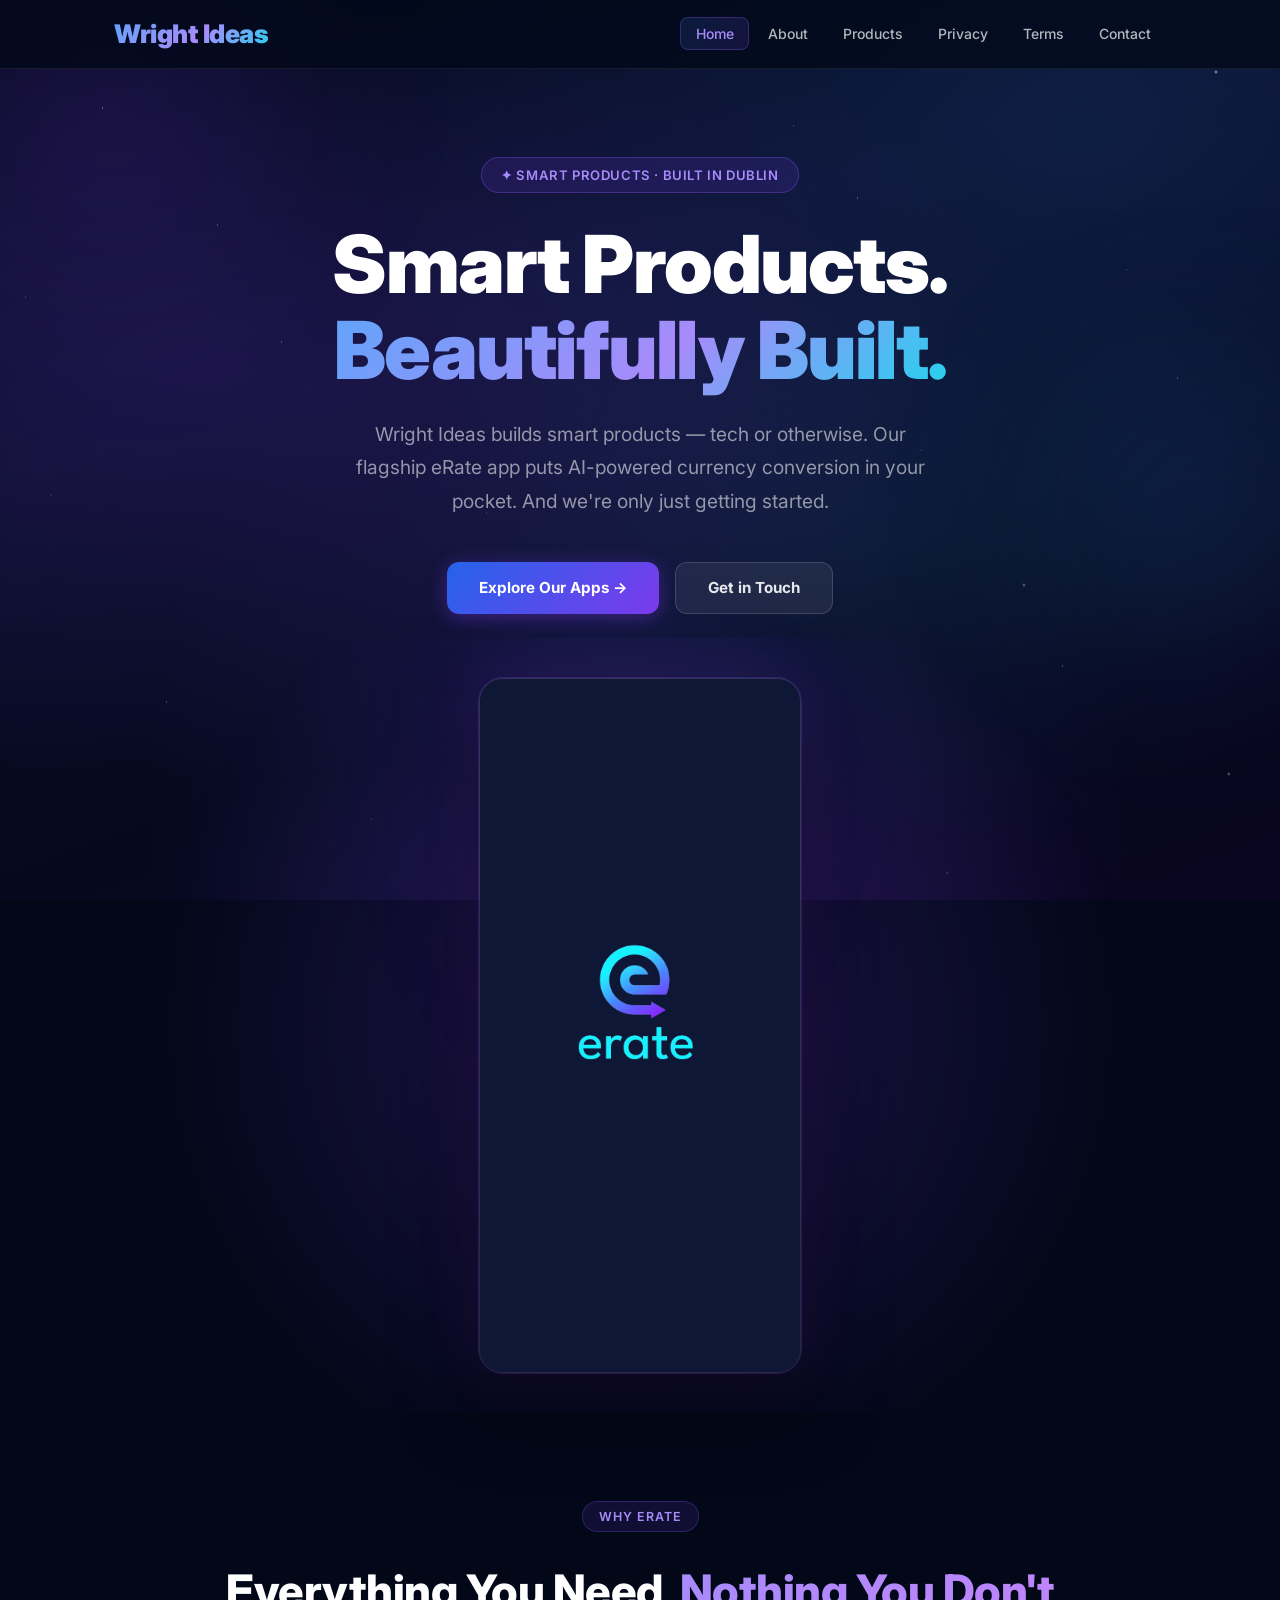
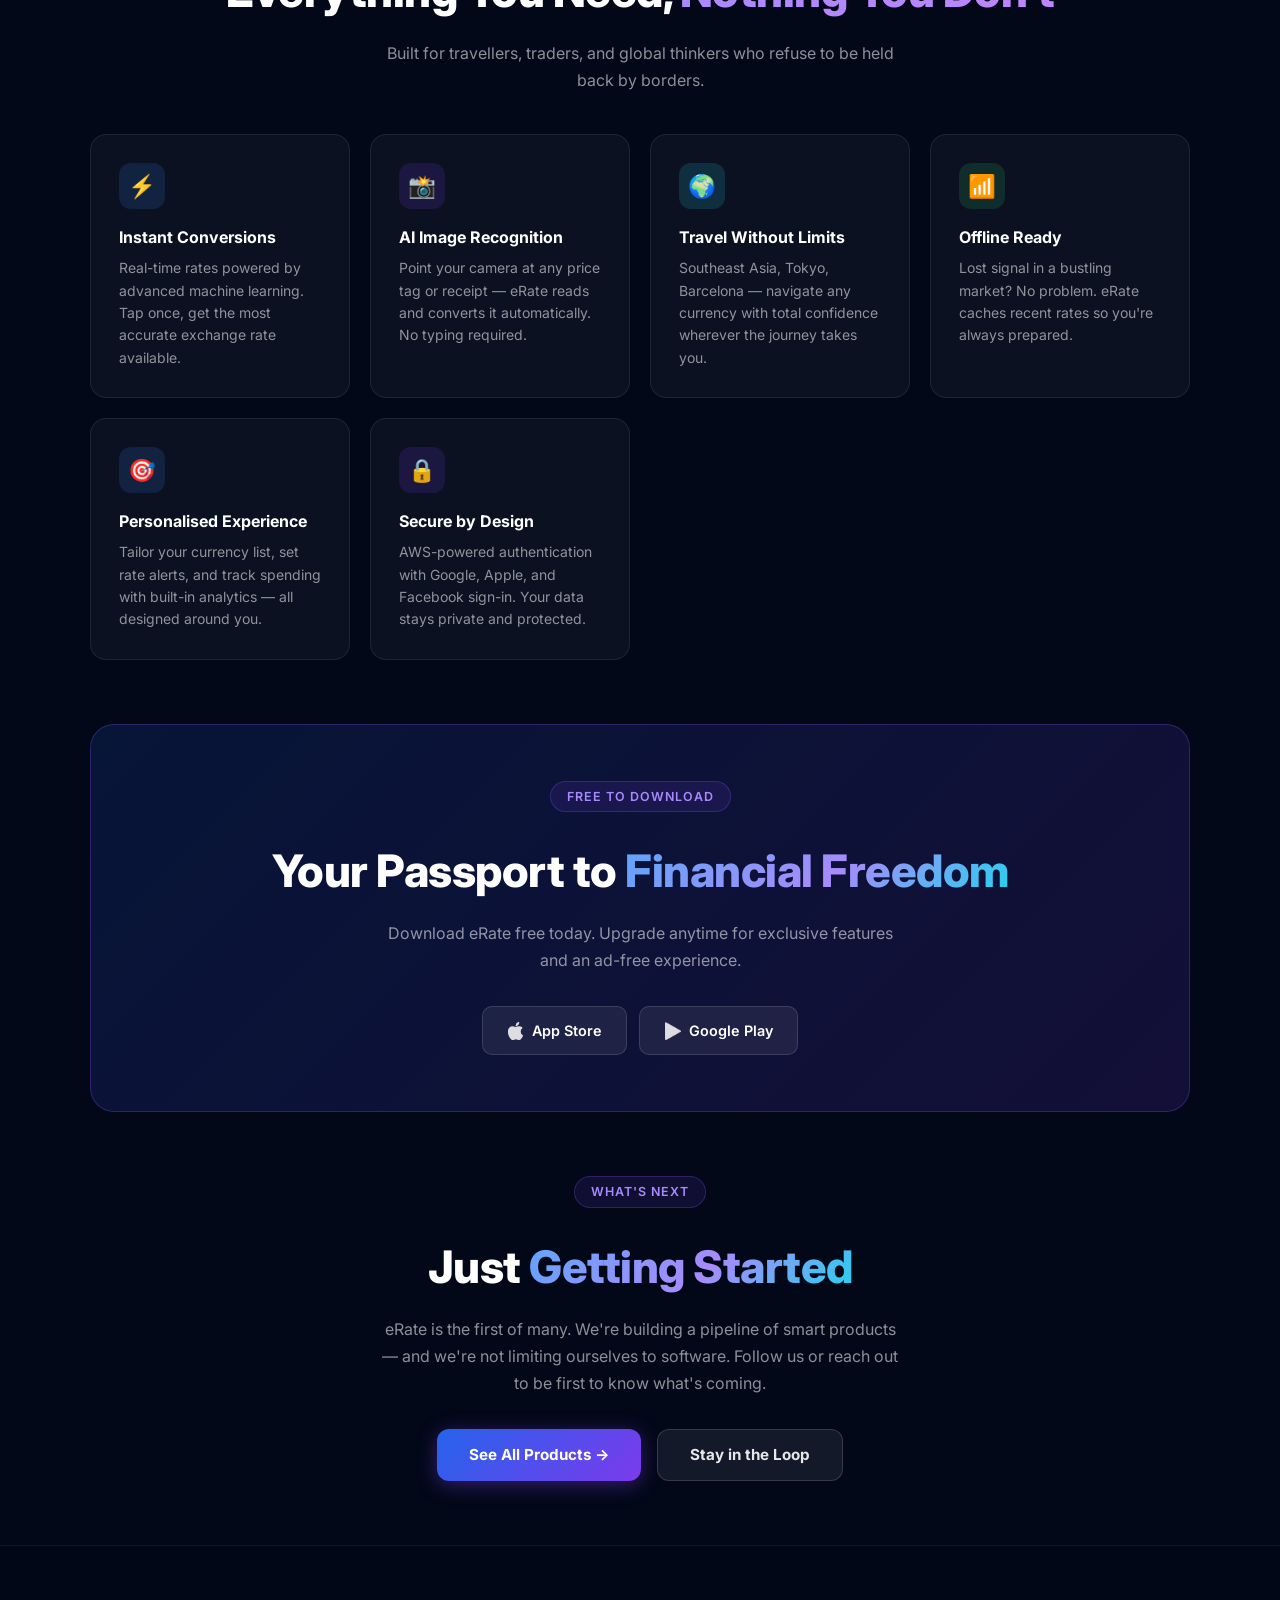
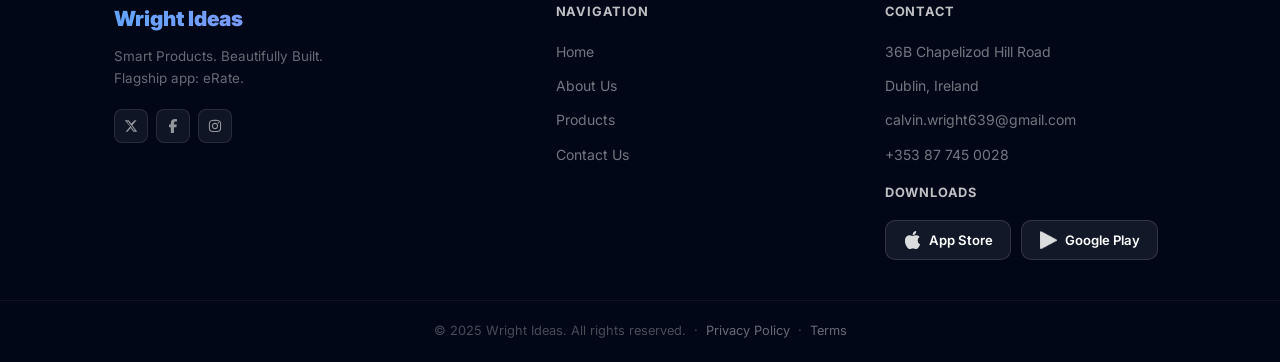
==== index.html @ f26e7428 "Add site files and improve .gitignore Commit static export, pages, images, and assets. Also fix .git" ====
<!DOCTYPE html>
<html lang="en">
<head>
  <meta charset="utf-8"/>
  <meta name="viewport" content="width=device-width, initial-scale=1"/>
  <title>Wright Ideas — Innovative Apps for a Connected World</title>
  <meta name="description" content="Wright Ideas builds innovative mobile apps. Home of eRate, the AI-powered currency converter."/>
  <link rel="icon" href="favicon.ico" type="image/x-icon" sizes="16x16"/>
  <link rel="stylesheet" href="custom.css"/>
</head>
<body>
  <div class="orb orb-1"></div>
  <div class="orb orb-2"></div>
  <div class="orb orb-3"></div>

  <div class="page-wrapper">

    <!-- HEADER -->
    <header class="site-header">
      <div class="header-inner">
        <a class="brand" href="/">Wright Ideas</a>
        <ul class="nav-links">
          <li><a href="/" class="active">Home</a></li>
          <li><a href="/about">About</a></li>
          <li><a href="/products">Products</a></li>
          <li><a href="/privacy">Privacy</a></li>
          <li><a href="/terms">Terms</a></li>
          <li><a href="/contact">Contact</a></li>
        </ul>
        <button class="hamburger" id="menuBtn" aria-label="Toggle menu">
          <svg width="20" height="20" fill="none" stroke="currentColor" stroke-width="2" viewBox="0 0 24 24">
            <path stroke-linecap="round" stroke-linejoin="round" d="M4 6h16M4 12h16M4 18h16"/>
          </svg>
        </button>
      </div>
      <nav class="mobile-nav" id="mobileNav">
        <a href="/" class="active">Home</a>
        <a href="/about">About</a>
        <a href="/products">Products</a>
        <a href="/privacy">Privacy</a>
        <a href="/terms">Terms</a>
        <a href="/contact">Contact</a>
      </nav>
    </header>

    <main>

      <!-- HERO -->
      <section class="hero">
        <div class="hero-badge">✦ Smart Products · Built in Dublin</div>
        <h1 class="hero-title">
          Smart Products.<br/>
          <span class="grad-text">Beautifully Built.</span>
        </h1>
        <p class="hero-sub">
          Wright Ideas builds smart products — tech or otherwise. Our flagship eRate app puts AI-powered currency conversion in your pocket. And we're only just getting started.
        </p>
        <div class="hero-buttons">
          <a href="/products" class="btn-primary">Explore Our Apps →</a>
          <a href="/contact" class="btn-secondary">Get in Touch</a>
        </div>

        <!-- App mockup -->
        <div class="hero-visual">
          <div class="hero-glow"></div>
          <div class="hero-visual-inner glow-pulse">
            <img src="images/erate_app.png" alt="eRate App Screenshot" style="max-width:320px;width:100%;"/>
          </div>
        </div>
      </section>

      <!-- FEATURES -->
      <section class="section">
        <div class="section-inner">
          <div style="text-align:center;margin-bottom:1rem;">
            <span class="section-tag">Why eRate</span>
            <h2 class="section-title" style="margin:0.5rem auto 0.75rem;">Everything You Need, <span class="grad-text-purple">Nothing You Don't</span></h2>
            <p class="section-desc" style="margin:0 auto;">Built for travellers, traders, and global thinkers who refuse to be held back by borders.</p>
          </div>

          <div class="features-grid">
            <div class="feature-card fade-up">
              <div class="feature-icon fi-blue">⚡</div>
              <div class="feature-title">Instant Conversions</div>
              <div class="feature-desc">Real-time rates powered by advanced machine learning. Tap once, get the most accurate exchange rate available.</div>
            </div>
            <div class="feature-card fade-up">
              <div class="feature-icon fi-purple">📸</div>
              <div class="feature-title">AI Image Recognition</div>
              <div class="feature-desc">Point your camera at any price tag or receipt — eRate reads and converts it automatically. No typing required.</div>
            </div>
            <div class="feature-card fade-up">
              <div class="feature-icon fi-cyan">🌍</div>
              <div class="feature-title">Travel Without Limits</div>
              <div class="feature-desc">Southeast Asia, Tokyo, Barcelona — navigate any currency with total confidence wherever the journey takes you.</div>
            </div>
            <div class="feature-card fade-up">
              <div class="feature-icon fi-green">📶</div>
              <div class="feature-title">Offline Ready</div>
              <div class="feature-desc">Lost signal in a bustling market? No problem. eRate caches recent rates so you're always prepared.</div>
            </div>
            <div class="feature-card fade-up">
              <div class="feature-icon fi-blue">🎯</div>
              <div class="feature-title">Personalised Experience</div>
              <div class="feature-desc">Tailor your currency list, set rate alerts, and track spending with built-in analytics — all designed around you.</div>
            </div>
            <div class="feature-card fade-up">
              <div class="feature-icon fi-purple">🔒</div>
              <div class="feature-title">Secure by Design</div>
              <div class="feature-desc">AWS-powered authentication with Google, Apple, and Facebook sign-in. Your data stays private and protected.</div>
            </div>
          </div>
        </div>
      </section>

      <!-- CTA BANNER -->
      <section class="section" style="padding-top:0;">
        <div class="section-inner">
          <div style="
            background: linear-gradient(135deg, rgba(37,99,235,0.15), rgba(124,58,237,0.15));
            border: 1px solid rgba(139,92,246,0.25);
            border-radius: 24px;
            padding: 3.5rem 2rem;
            text-align: center;
          ">
            <span class="section-tag">Free to Download</span>
            <h2 class="section-title" style="margin:0.5rem auto 0.75rem;">Your Passport to <span class="grad-text">Financial Freedom</span></h2>
            <p class="section-desc" style="margin:0 auto 2rem;">Download eRate free today. Upgrade anytime for exclusive features and an ad-free experience.</p>
            <div style="display:flex;gap:0.75rem;justify-content:center;flex-wrap:wrap;">
              <a href="#" class="store-btn" style="font-size:0.9rem;padding:0.75rem 1.5rem;">
                <img src="images/apple_white.png" alt="App Store"/>
                App Store
              </a>
              <a href="#" class="store-btn" style="font-size:0.9rem;padding:0.75rem 1.5rem;">
                <img src="images/google_play_logo.png" alt="Google Play"/>
                Google Play
              </a>
            </div>
          </div>
        </div>
      </section>

      <!-- WHAT'S NEXT -->
      <section class="section" style="padding-top:0;">
        <div class="section-inner">
          <div style="text-align:center;margin-bottom:2rem;">
            <span class="section-tag">What's Next</span>
            <h2 class="section-title" style="margin:0.5rem auto 0.75rem;">Just <span class="grad-text">Getting Started</span></h2>
            <p class="section-desc" style="margin:0 auto;">eRate is the first of many. We're building a pipeline of smart products — and we're not limiting ourselves to software. Follow us or reach out to be first to know what's coming.</p>
          </div>
          <div style="display:flex;gap:1rem;justify-content:center;flex-wrap:wrap;">
            <a href="/products" class="btn-primary">See All Products →</a>
            <a href="/contact" class="btn-secondary">Stay in the Loop</a>
          </div>
        </div>
      </section>

    </main>

    <!-- FOOTER -->
    <footer class="site-footer">
      <div class="footer-inner">
        <div>
          <span class="footer-brand-text">Wright Ideas</span>
          <p class="footer-tagline">Smart Products. Beautifully Built.<br/>Flagship app: eRate.</p>
          <div class="footer-socials">
            <a href="#" class="social-btn" aria-label="Twitter/X">
              <svg width="14" height="14" viewBox="0 0 24 24" fill="currentColor"><path d="M18.244 2.25h3.308l-7.227 8.26 8.502 11.24H16.17l-4.714-6.231-5.401 6.231H2.744l7.737-8.835L1.254 2.25H8.08l4.259 5.63 5.905-5.63zm-1.161 17.52h1.833L7.084 4.126H5.117z"/></svg>
            </a>
            <a href="#" class="social-btn" aria-label="Facebook">
              <svg width="14" height="14" viewBox="0 0 320 512" fill="currentColor"><path d="M80 299.3V512H196V299.3h86.5l18-97.8H196V166.9c0-51.7 20.3-71.5 72.7-71.5c16.3 0 29.4.4 37 1.2V7.9C291.4 4 256.4 0 236.2 0C129.3 0 80 50.5 80 159.4v42.1H14v97.8H80z"/></svg>
            </a>
            <a href="#" class="social-btn" aria-label="Instagram">
              <svg width="14" height="14" viewBox="0 0 448 512" fill="currentColor"><path d="M224.1 141c-63.6 0-114.9 51.3-114.9 114.9s51.3 114.9 114.9 114.9S339 319.5 339 255.9 287.7 141 224.1 141zm0 189.6c-41.1 0-74.7-33.5-74.7-74.7s33.5-74.7 74.7-74.7 74.7 33.5 74.7 74.7-33.6 74.7-74.7 74.7zm146.4-194.3c0 14.9-12 26.8-26.8 26.8-14.9 0-26.8-12-26.8-26.8s12-26.8 26.8-26.8 26.8 12 26.8 26.8zm76.1 27.2c-1.7-35.9-9.9-67.7-36.2-93.9-26.2-26.2-58-34.4-93.9-36.2-37-2.1-147.9-2.1-184.9 0-35.8 1.7-67.6 9.9-93.9 36.1s-34.4 58-36.2 93.9c-2.1 37-2.1 147.9 0 184.9 1.7 35.9 9.9 67.7 36.2 93.9s58 34.4 93.9 36.2c37 2.1 147.9 2.1 184.9 0 35.9-1.7 67.7-9.9 93.9-36.2 26.2-26.2 34.4-58 36.2-93.9 2.1-37 2.1-147.8 0-184.8zM398.8 388c-7.8 19.6-22.9 34.7-42.6 42.6-29.5 11.7-99.5 9-132.1 9s-102.7 2.6-132.1-9c-19.6-7.8-34.7-22.9-42.6-42.6-11.7-29.5-9-99.5-9-132.1s-2.6-102.7 9-132.1c7.8-19.6 22.9-34.7 42.6-42.6 29.5-11.7 99.5-9 132.1-9s102.7-2.6 132.1 9c19.6 7.8 34.7 22.9 42.6 42.6 11.7 29.5 9 99.5 9 132.1s2.7 102.7-9 132.1z"/></svg>
            </a>
          </div>
        </div>
        <div>
          <p class="footer-heading">Navigation</p>
          <ul class="footer-links">
            <li><a href="/">Home</a></li>
            <li><a href="/about">About Us</a></li>
            <li><a href="/products">Products</a></li>
            <li><a href="/contact">Contact Us</a></li>
          </ul>
        </div>
        <div>
          <p class="footer-heading">Contact</p>
          <ul class="footer-links">
            <li><span>36B Chapelizod Hill Road</span></li>
            <li><span>Dublin, Ireland</span></li>
            <li><a href="mailto:calvin.wright639@gmail.com">calvin.wright639@gmail.com</a></li>
            <li><a href="tel:+353877450028">+353 87 745 0028</a></li>
          </ul>
          <div style="margin-top:1rem;">
            <p class="footer-heading">Downloads</p>
            <div class="store-btns">
              <a href="#" class="store-btn"><img src="images/apple_white.png" alt="App Store"/> App Store</a>
              <a href="#" class="store-btn"><img src="images/google_play_logo.png" alt="Google Play"/> Google Play</a>
            </div>
          </div>
        </div>
      </div>
      <div class="footer-bottom">
        © 2025 Wright Ideas. All rights reserved. &nbsp;·&nbsp;
        <a href="/privacy" style="color:rgba(255,255,255,.4);text-decoration:none;">Privacy Policy</a> &nbsp;·&nbsp;
        <a href="/terms" style="color:rgba(255,255,255,.4);text-decoration:none;">Terms</a>
      </div>
    </footer>

  </div><!-- end page-wrapper -->

  <script>
    // Mobile nav toggle
    document.getElementById('menuBtn').addEventListener('click', function() {
      document.getElementById('mobileNav').classList.toggle('open');
    });
    // Fade-up on scroll
    const observer = new IntersectionObserver(entries => {
      entries.forEach(e => { if (e.isIntersecting) { e.target.classList.add('visible'); } });
    }, { threshold: 0.12 });
    document.querySelectorAll('.fade-up').forEach(el => observer.observe(el));
  </script>
</body>
</html>
---- custom.css ----
/* ============================================================
   WRIGHT IDEAS — Space Theme
   Space blue / deep purple palette, glassmorphism, animations
   ============================================================ */

@import url('https://fonts.googleapis.com/css2?family=Inter:wght@400;500;600;700;800;900&display=swap');

/* ---- Variables ---- */
:root {
  --space-950: #020818;
  --space-900: #050b1f;
  --space-800: #0a1628;
  --blue:       #3b82f6;
  --blue-light: #60a5fa;
  --purple:     #7c3aed;
  --purple-mid: #8b5cf6;
  --purple-light:#a78bfa;
  --cyan:       #22d3ee;
  --glass-bg:   rgba(255,255,255,0.05);
  --glass-border:rgba(255,255,255,0.10);
  --text-primary:#f1f5f9;
  --text-muted:  rgba(255,255,255,0.55);
}

/* ---- Reset ---- */
*, *::before, *::after { box-sizing: border-box; margin: 0; padding: 0; }
html { scroll-behavior: smooth; }

body {
  font-family: 'Inter', -apple-system, BlinkMacSystemFont, 'Segoe UI', sans-serif;
  background-color: var(--space-950);
  color: var(--text-primary);
  min-height: 100vh;
  overflow-x: hidden;
  line-height: 1.6;
}

/* ---- Animated Nebula Background ---- */
body::before {
  content: '';
  position: fixed;
  inset: 0;
  z-index: -2;
  background:
    radial-gradient(ellipse at 15% 40%, rgba(124,58,237,0.18) 0%, transparent 55%),
    radial-gradient(ellipse at 85% 15%, rgba(59,130,246,0.14) 0%, transparent 50%),
    radial-gradient(ellipse at 50% 90%, rgba(99,102,241,0.12) 0%, transparent 55%),
    radial-gradient(ellipse at 70% 60%, rgba(34,211,238,0.06) 0%, transparent 40%),
    linear-gradient(160deg, #020818 0%, #080e28 35%, #05091e 65%, #0a0520 100%);
  animation: nebula 18s ease-in-out infinite alternate;
}

/* ---- Star field ---- */
body::after {
  content: '';
  position: fixed;
  inset: 0;
  z-index: -1;
  background-image:
    radial-gradient(1px 1px at  8% 12%, rgba(255,255,255,.70) 0%, transparent 100%),
    radial-gradient(1px 1px at 22% 38%, rgba(255,255,255,.45) 0%, transparent 100%),
    radial-gradient(2px 2px at 36%  5%, rgba(200,210,255,.65) 0%, transparent 100%),
    radial-gradient(1px 1px at 51% 48%, rgba(255,255,255,.35) 0%, transparent 100%),
    radial-gradient(1px 1px at 67% 22%, rgba(255,255,255,.55) 0%, transparent 100%),
    radial-gradient(2px 2px at 80% 65%, rgba(180,200,255,.50) 0%, transparent 100%),
    radial-gradient(1px 1px at 13% 78%, rgba(255,255,255,.40) 0%, transparent 100%),
    radial-gradient(1px 1px at 29% 91%, rgba(255,255,255,.30) 0%, transparent 100%),
    radial-gradient(1px 1px at 58% 83%, rgba(255,255,255,.50) 0%, transparent 100%),
    radial-gradient(1px 1px at 92% 42%, rgba(255,255,255,.45) 0%, transparent 100%),
    radial-gradient(1px 1px at  4% 55%, rgba(255,255,255,.35) 0%, transparent 100%),
    radial-gradient(1px 1px at 74% 97%, rgba(255,255,255,.45) 0%, transparent 100%),
    radial-gradient(1px 1px at 44% 67%, rgba(255,255,255,.30) 0%, transparent 100%),
    radial-gradient(2px 2px at 95%  8%, rgba(255,255,255,.65) 0%, transparent 100%),
    radial-gradient(1px 1px at 17% 25%, rgba(200,210,255,.55) 0%, transparent 100%),
    radial-gradient(1px 1px at 62% 14%, rgba(180,200,255,.45) 0%, transparent 100%),
    radial-gradient(1px 1px at 38% 57%, rgba(220,210,255,.35) 0%, transparent 100%),
    radial-gradient(1px 1px at 83% 74%, rgba(200,220,255,.55) 0%, transparent 100%),
    radial-gradient(2px 2px at 96% 86%, rgba(255,255,255,.40) 0%, transparent 100%),
    radial-gradient(1px 1px at 55% 31%, rgba(255,255,255,.38) 0%, transparent 100%),
    radial-gradient(1px 1px at  2% 33%, rgba(255,255,255,.30) 0%, transparent 100%),
    radial-gradient(1px 1px at 47% 20%, rgba(200,220,255,.42) 0%, transparent 100%),
    radial-gradient(1px 1px at 72% 50%, rgba(255,255,255,.28) 0%, transparent 100%),
    radial-gradient(1px 1px at 88% 30%, rgba(180,200,255,.36) 0%, transparent 100%);
  animation: twinkle 5s ease-in-out infinite alternate;
}

@keyframes nebula {
  0%   { opacity: 1;    filter: hue-rotate(0deg); }
  50%  { opacity: 0.88; filter: hue-rotate(8deg);  }
  100% { opacity: 1;    filter: hue-rotate(-6deg); }
}
@keyframes twinkle {
  0%   { opacity: 0.55; }
  50%  { opacity: 1;    }
  100% { opacity: 0.65; }
}

/* ---- Floating Orbs ---- */
.orb {
  position: fixed;
  border-radius: 50%;
  filter: blur(90px);
  pointer-events: none;
  z-index: -1;
  will-change: transform;
}
.orb-1 {
  width: 450px; height: 450px;
  background: radial-gradient(circle, rgba(124,58,237,.22) 0%, transparent 70%);
  top: -120px; left: -120px;
  animation: float1 24s ease-in-out infinite;
}
.orb-2 {
  width: 380px; height: 380px;
  background: radial-gradient(circle, rgba(59,130,246,.18) 0%, transparent 70%);
  top: 35%; right: -100px;
  animation: float2 20s ease-in-out infinite;
}
.orb-3 {
  width: 320px; height: 320px;
  background: radial-gradient(circle, rgba(99,102,241,.14) 0%, transparent 70%);
  bottom: -80px; left: 35%;
  animation: float3 28s ease-in-out infinite;
}
@keyframes float1 {
  0%,100% { transform: translate(0,0) scale(1); }
  33%      { transform: translate(40px,-30px) scale(1.06); }
  66%      { transform: translate(-20px, 40px) scale(0.94); }
}
@keyframes float2 {
  0%,100% { transform: translate(0,0); }
  50%      { transform: translate(-30px, 25px); }
}
@keyframes float3 {
  0%,100% { transform: translate(0,0) scale(1); }
  40%      { transform: translate(25px,-20px) scale(1.04); }
  80%      { transform: translate(-15px, 35px) scale(0.97); }
}

/* ---- Page Wrapper ---- */
.page-wrapper { min-height: 100vh; display: flex; flex-direction: column; }
.page-wrapper main { flex: 1; }

/* ---- Header / Nav ---- */
.site-header {
  position: sticky; top: 0; z-index: 200;
  background: rgba(2,8,24,0.75);
  backdrop-filter: blur(24px);
  -webkit-backdrop-filter: blur(24px);
  border-bottom: 1px solid rgba(255,255,255,0.07);
  padding: 0.85rem 0;
}
.header-inner {
  max-width: 1100px;
  margin: 0 auto;
  padding: 0 1.5rem;
  display: flex;
  align-items: center;
  justify-content: space-between;
  gap: 1rem;
}
.brand {
  font-size: 1.6rem; font-weight: 900; letter-spacing: -0.5px;
  background: linear-gradient(135deg, #60a5fa 0%, #a78bfa 55%, #22d3ee 100%);
  -webkit-background-clip: text; -webkit-text-fill-color: transparent; background-clip: text;
  text-decoration: none;
  flex-shrink: 0;
}
.brand:hover { opacity: 0.85; }

.nav-links {
  display: flex; align-items: center; gap: 0.25rem;
  list-style: none;
  flex-wrap: wrap;
}
.nav-links a {
  color: rgba(255,255,255,0.70);
  padding: 0.45rem 0.9rem;
  border-radius: 8px;
  text-decoration: none;
  font-size: 0.875rem; font-weight: 500;
  transition: all 0.2s;
  border: 1px solid transparent;
  white-space: nowrap;
}
.nav-links a:hover {
  color: #fff;
  background: rgba(255,255,255,0.08);
  border-color: rgba(255,255,255,0.10);
}
.nav-links a.active {
  color: #a78bfa;
  background: linear-gradient(135deg, rgba(59,130,246,.15), rgba(124,58,237,.15));
  border-color: rgba(139,92,246,.30);
}

/* Hamburger */
.hamburger {
  display: none;
  background: none; border: 1px solid rgba(255,255,255,0.15);
  border-radius: 8px; padding: 0.45rem;
  color: rgba(255,255,255,.7); cursor: pointer;
  transition: all 0.2s;
}
.hamburger:hover { background: rgba(255,255,255,0.08); color: #fff; }
.hamburger svg { display: block; }

.mobile-nav {
  display: none;
  flex-direction: column; gap: 0.25rem;
  padding: 0.75rem 1.5rem 1rem;
  border-top: 1px solid rgba(255,255,255,0.06);
  background: rgba(2,8,24,0.9);
}
.mobile-nav.open { display: flex; }
.mobile-nav a {
  color: rgba(255,255,255,0.70); padding: 0.6rem 0.9rem;
  border-radius: 8px; text-decoration: none;
  font-size: 0.9rem; font-weight: 500;
  transition: all 0.2s;
}
.mobile-nav a:hover { color: #fff; background: rgba(255,255,255,0.08); }
.mobile-nav a.active { color: #a78bfa; }

/* ---- Hero ---- */
.hero {
  text-align: center;
  padding: 5.5rem 1.5rem 4rem;
  position: relative;
}
.hero-badge {
  display: inline-flex; align-items: center; gap: 0.5rem;
  padding: 0.4rem 1.2rem;
  background: rgba(124,58,237,.14);
  border: 1px solid rgba(139,92,246,.30);
  border-radius: 100px;
  color: #a78bfa; font-size: 0.82rem; font-weight: 600;
  letter-spacing: 0.6px; margin-bottom: 1.75rem;
  text-transform: uppercase;
}
.hero-title {
  font-size: clamp(2.8rem, 7vw, 5rem);
  font-weight: 900; line-height: 1.08;
  color: #fff; margin-bottom: 1.5rem;
  letter-spacing: -1.5px;
}
.hero-sub {
  font-size: clamp(1rem, 2vw, 1.2rem);
  color: var(--text-muted); max-width: 580px;
  margin: 0 auto 2.75rem; line-height: 1.75;
}
.hero-buttons { display: flex; gap: 1rem; justify-content: center; flex-wrap: wrap; }

/* App mockup glow ring */
.hero-visual {
  margin-top: 4rem;
  position: relative;
  display: flex; justify-content: center;
}
.hero-visual-inner {
  position: relative;
  border-radius: 24px;
  overflow: hidden;
  border: 1px solid rgba(255,255,255,0.12);
  box-shadow:
    0 0 0 1px rgba(139,92,246,.2),
    0 30px 80px rgba(0,0,0,.6),
    0 0 60px rgba(124,58,237,.2);
  max-width: 360px;
}
.hero-visual-inner img { display: block; width: 100%; height: auto; }
.hero-glow {
  position: absolute; inset: -40px;
  background: radial-gradient(circle, rgba(124,58,237,.25) 0%, transparent 65%);
  pointer-events: none;
  animation: glow-pulse 3s ease-in-out infinite;
}

/* ---- Buttons ---- */
.btn-primary {
  display: inline-flex; align-items: center; gap: 0.5rem;
  padding: 0.8rem 2rem;
  background: linear-gradient(135deg, #2563eb, #7c3aed);
  color: #fff; font-weight: 700; font-size: 0.95rem;
  border-radius: 12px; text-decoration: none; border: none; cursor: pointer;
  position: relative; overflow: hidden;
  box-shadow: 0 4px 20px rgba(124,58,237,.40);
  transition: all 0.3s ease;
}
.btn-primary::before {
  content: ''; position: absolute; inset: 0;
  background: linear-gradient(135deg, rgba(255,255,255,.15), transparent);
  opacity: 0; transition: opacity 0.3s;
}
.btn-primary:hover {
  transform: translateY(-2px);
  box-shadow: 0 8px 30px rgba(124,58,237,.55), 0 0 50px rgba(59,130,246,.15);
}
.btn-primary:hover::before { opacity: 1; }

.btn-secondary {
  display: inline-flex; align-items: center; gap: 0.5rem;
  padding: 0.8rem 2rem;
  background: rgba(255,255,255,.07);
  color: rgba(255,255,255,.9); font-weight: 700; font-size: 0.95rem;
  border-radius: 12px; text-decoration: none;
  border: 1px solid rgba(255,255,255,.15); cursor: pointer;
  transition: all 0.3s ease;
}
.btn-secondary:hover {
  background: rgba(255,255,255,.12);
  border-color: rgba(255,255,255,.25);
  transform: translateY(-2px);
}

/* ---- Glass Card ---- */
.glass-card {
  background: rgba(255,255,255,.04);
  backdrop-filter: blur(16px);
  -webkit-backdrop-filter: blur(16px);
  border: 1px solid rgba(255,255,255,.09);
  border-radius: 20px;
  padding: 2rem;
  transition: all 0.3s ease;
}
.glass-card:hover {
  background: rgba(255,255,255,.07);
  border-color: rgba(139,92,246,.30);
  transform: translateY(-3px);
  box-shadow: 0 20px 50px rgba(0,0,0,.35), 0 0 25px rgba(124,58,237,.10);
}

/* ---- Section ---- */
.section { padding: 4rem 1.5rem; }
.section-inner { max-width: 1100px; margin: 0 auto; }

.section-tag {
  display: inline-block;
  padding: 0.3rem 1rem;
  background: rgba(124,58,237,.12);
  border: 1px solid rgba(139,92,246,.25);
  border-radius: 100px;
  color: #a78bfa; font-size: 0.78rem; font-weight: 600;
  text-transform: uppercase; letter-spacing: 1px; margin-bottom: 1rem;
}
.section-title {
  font-size: clamp(1.9rem, 4vw, 2.8rem);
  font-weight: 800; color: #fff; margin-bottom: 0.75rem;
  letter-spacing: -0.5px;
}
.section-desc {
  color: var(--text-muted); font-size: 1rem;
  max-width: 520px; line-height: 1.7;
}

/* ---- Gradient Text ---- */
.grad-text {
  background: linear-gradient(135deg, #60a5fa 0%, #a78bfa 55%, #22d3ee 100%);
  -webkit-background-clip: text; -webkit-text-fill-color: transparent; background-clip: text;
}
.grad-text-purple {
  background: linear-gradient(135deg, #a78bfa, #c084fc);
  -webkit-background-clip: text; -webkit-text-fill-color: transparent; background-clip: text;
}

/* ---- Feature Cards ---- */
.features-grid {
  display: grid;
  grid-template-columns: repeat(auto-fit, minmax(260px, 1fr));
  gap: 1.25rem;
  margin-top: 2.5rem;
}
.feature-card {
  background: rgba(255,255,255,.04);
  border: 1px solid rgba(255,255,255,.08);
  border-radius: 16px; padding: 1.75rem;
  transition: all 0.3s ease;
}
.feature-card:hover {
  background: rgba(255,255,255,.07);
  border-color: rgba(139,92,246,.25);
  transform: translateY(-3px);
  box-shadow: 0 12px 35px rgba(0,0,0,.30);
}
.feature-icon {
  width: 46px; height: 46px; border-radius: 12px;
  display: flex; align-items: center; justify-content: center;
  font-size: 1.4rem; margin-bottom: 1rem;
}
.fi-blue   { background: rgba(59,130,246,.15); }
.fi-purple { background: rgba(124,58,237,.15); }
.fi-cyan   { background: rgba(34,211,238,.15); }
.fi-green  { background: rgba(34,197,94,.15); }

.feature-title {
  font-size: 1rem; font-weight: 700; color: #fff; margin-bottom: 0.4rem;
}
.feature-desc { font-size: 0.875rem; color: var(--text-muted); line-height: 1.6; }

/* ---- Product Card ---- */
.product-card {
  background: rgba(255,255,255,.04);
  border: 1px solid rgba(255,255,255,.09);
  border-radius: 22px; overflow: hidden;
  transition: all 0.35s ease;
  max-width: 380px;
}
.product-card:hover {
  border-color: rgba(139,92,246,.40);
  transform: translateY(-5px);
  box-shadow: 0 25px 60px rgba(0,0,0,.45), 0 0 35px rgba(124,58,237,.15);
}
.product-img-wrap {
  background: linear-gradient(135deg, rgba(59,130,246,.10), rgba(124,58,237,.10));
  padding: 2.5rem 2rem;
  display: flex; justify-content: center; align-items: center;
  min-height: 220px;
  position: relative;
}
.product-img-wrap::after {
  content: '';
  position: absolute; bottom: 0; left: 0; right: 0; height: 1px;
  background: linear-gradient(90deg, transparent, rgba(139,92,246,.3), transparent);
}
.product-img-wrap img {
  border-radius: 16px; max-width: 200px; max-height: 160px;
  object-fit: contain;
  box-shadow: 0 10px 30px rgba(0,0,0,.5);
  filter: drop-shadow(0 0 20px rgba(124,58,237,.3));
}
.product-info { padding: 1.5rem 1.75rem 2rem; }
.product-name {
  font-size: 1.3rem; font-weight: 800; color: #fff; margin-bottom: 0.5rem;
}
.product-desc { font-size: 0.9rem; color: var(--text-muted); margin-bottom: 1.5rem; line-height: 1.65; }
.product-tags { display: flex; flex-wrap: wrap; gap: 0.5rem; margin-bottom: 1.5rem; }
.product-tag {
  padding: 0.25rem 0.75rem;
  background: rgba(139,92,246,.12);
  border: 1px solid rgba(139,92,246,.22);
  border-radius: 100px; color: #a78bfa;
  font-size: 0.78rem; font-weight: 600;
}

/* ---- Store Buttons ---- */
.store-btns { display: flex; flex-wrap: wrap; gap: 0.6rem; }
.store-btn {
  display: inline-flex; align-items: center; gap: 0.45rem;
  padding: 0.55rem 1.1rem;
  background: rgba(255,255,255,.07);
  border: 1px solid rgba(255,255,255,.13);
  border-radius: 10px; color: #fff;
  text-decoration: none; font-size: 0.82rem; font-weight: 600;
  transition: all 0.2s;
}
.store-btn:hover {
  background: rgba(139,92,246,.20);
  border-color: rgba(139,92,246,.40);
  transform: translateY(-1px);
}
.store-btn img { width: 18px; height: 18px; object-fit: contain; filter: brightness(0) invert(1); opacity: 0.85; }

/* ---- Contact ---- */
.contact-grid {
  display: grid;
  grid-template-columns: 1fr 1fr;
  gap: 2rem; align-items: start;
  margin-top: 2.5rem;
}
@media (max-width: 720px) { .contact-grid { grid-template-columns: 1fr; } }

.form-label {
  display: block; color: rgba(255,255,255,.75);
  font-size: 0.875rem; font-weight: 600; margin-bottom: 0.45rem;
}
.form-input, .form-textarea {
  width: 100%;
  padding: 0.8rem 1.1rem;
  background: rgba(255,255,255,.05);
  border: 1px solid rgba(255,255,255,.10);
  border-radius: 12px; color: #fff;
  font-size: 0.9rem; font-family: inherit;
  transition: all 0.2s; outline: none;
}
.form-input::placeholder, .form-textarea::placeholder { color: rgba(255,255,255,.30); }
.form-input:focus, .form-textarea:focus {
  border-color: rgba(139,92,246,.55);
  background: rgba(255,255,255,.07);
  box-shadow: 0 0 0 3px rgba(124,58,237,.15);
}
.form-group { margin-bottom: 1.25rem; }

.contact-info-card {
  display: flex; align-items: flex-start; gap: 1rem;
  padding: 1.1rem; border-radius: 14px;
  background: rgba(255,255,255,.03);
  border: 1px solid rgba(255,255,255,.07);
  margin-bottom: 0.85rem;
  transition: all 0.2s;
}
.contact-info-card:hover {
  background: rgba(124,58,237,.08);
  border-color: rgba(139,92,246,.22);
}
.ci-icon {
  width: 42px; height: 42px; border-radius: 11px; flex-shrink: 0;
  background: linear-gradient(135deg, rgba(59,130,246,.2), rgba(124,58,237,.2));
  display: flex; align-items: center; justify-content: center; font-size: 1.15rem;
}
.ci-label { font-size: 0.78rem; font-weight: 600; color: #a78bfa; text-transform: uppercase; letter-spacing: 0.5px; margin-bottom: 0.2rem; }
.ci-value { font-size: 0.9rem; color: rgba(255,255,255,.75); }
.ci-value a { color: rgba(255,255,255,.75); text-decoration: none; }
.ci-value a:hover { color: #a78bfa; }

/* ---- Footer ---- */
.site-footer {
  background: rgba(2,8,24,.92);
  border-top: 1px solid rgba(255,255,255,.06);
  padding: 3.5rem 0 0;
  margin-top: auto;
}
.footer-inner {
  max-width: 1100px; margin: 0 auto; padding: 0 1.5rem;
  display: grid; grid-template-columns: 1.4fr 1fr 1fr;
  gap: 3rem;
}
@media (max-width: 720px) { .footer-inner { grid-template-columns: 1fr; gap: 2rem; } }

.footer-brand-text {
  font-size: 1.3rem; font-weight: 900;
  background: linear-gradient(135deg, #60a5fa, #a78bfa);
  -webkit-background-clip: text; -webkit-text-fill-color: transparent; background-clip: text;
  display: block; margin-bottom: 0.6rem;
}
.footer-tagline { font-size: 0.84rem; color: rgba(255,255,255,.40); line-height: 1.65; margin-bottom: 1.25rem; }
.footer-socials { display: flex; gap: 0.5rem; }
.social-btn {
  width: 34px; height: 34px;
  display: flex; align-items: center; justify-content: center;
  background: rgba(255,255,255,.06);
  border: 1px solid rgba(255,255,255,.10);
  border-radius: 8px; color: rgba(255,255,255,.55);
  text-decoration: none; font-size: 0.85rem;
  transition: all 0.2s;
}
.social-btn:hover {
  background: rgba(124,58,237,.20);
  border-color: rgba(139,92,246,.40);
  color: #a78bfa; transform: translateY(-2px);
}
.footer-heading {
  font-size: 0.8rem; font-weight: 700; color: rgba(255,255,255,.75);
  text-transform: uppercase; letter-spacing: 0.8px; margin-bottom: 1rem;
}
.footer-links { list-style: none; }
.footer-links li { margin-bottom: 0.55rem; }
.footer-links a {
  color: rgba(255,255,255,.45); font-size: 0.875rem;
  text-decoration: none; transition: color 0.2s;
}
.footer-links a:hover { color: #a78bfa; }
.footer-links li span { color: rgba(255,255,255,.45); font-size: 0.875rem; }

.footer-bottom {
  text-align: center; margin-top: 2.5rem;
  padding: 1.25rem; border-top: 1px solid rgba(255,255,255,.05);
  color: rgba(255,255,255,.28); font-size: 0.8rem;
}

/* ---- Divider ---- */
.gradient-divider {
  height: 1px;
  background: linear-gradient(90deg, transparent, rgba(139,92,246,.4), rgba(59,130,246,.35), transparent);
  margin: 3.5rem 0;
}

/* ---- Legal ---- */
.legal-body { max-width: 760px; margin: 0 auto; }
.legal-body h2 {
  font-size: 1.15rem; font-weight: 700; color: #a78bfa;
  margin-top: 2rem; margin-bottom: 0.65rem;
  padding-bottom: 0.4rem;
  border-bottom: 1px solid rgba(167,139,250,.15);
}
.legal-body p, .legal-body li {
  font-size: 0.92rem; color: rgba(255,255,255,.60); line-height: 1.85;
}
.legal-body ul { padding-left: 1.5rem; margin: 0.5rem 0 1rem; }
.legal-body a { color: #60a5fa; }
.legal-body a:hover { text-decoration: underline; }

/* ---- About ---- */
.about-values {
  display: grid; grid-template-columns: repeat(auto-fit, minmax(220px, 1fr)); gap: 1.25rem; margin-top: 2rem;
}
.value-card {
  text-align: center; padding: 2rem 1.5rem;
  background: rgba(255,255,255,.04);
  border: 1px solid rgba(255,255,255,.08);
  border-radius: 16px; transition: all 0.3s;
}
.value-card:hover {
  background: rgba(255,255,255,.07);
  border-color: rgba(139,92,246,.25);
  transform: translateY(-3px);
}
.value-icon { font-size: 2.2rem; margin-bottom: 0.85rem; }
.value-title { font-size: 1rem; font-weight: 700; color: #fff; margin-bottom: 0.4rem; }
.value-desc { font-size: 0.85rem; color: var(--text-muted); line-height: 1.6; }

/* ---- 404 ---- */
.not-found-wrap {
  display: flex; flex-direction: column;
  align-items: center; justify-content: center;
  text-align: center; padding: 6rem 1.5rem;
  min-height: 60vh;
}
.not-found-num {
  font-size: clamp(6rem, 18vw, 12rem); font-weight: 900; line-height: 1;
  background: linear-gradient(135deg, #60a5fa, #a78bfa, #22d3ee);
  -webkit-background-clip: text; -webkit-text-fill-color: transparent; background-clip: text;
  margin-bottom: 1rem;
}
.not-found-title { font-size: 1.6rem; font-weight: 700; color: #fff; margin-bottom: 0.75rem; }
.not-found-desc { color: var(--text-muted); margin-bottom: 2.5rem; }

/* ---- Animations ---- */
@keyframes glow-pulse {
  0%,100% { box-shadow: 0 0 20px rgba(124,58,237,.25); }
  50%      { box-shadow: 0 0 45px rgba(124,58,237,.55), 0 0 80px rgba(59,130,246,.15); }
}
.glow-pulse { animation: glow-pulse 3s ease-in-out infinite; }

.fade-up {
  opacity: 0; transform: translateY(24px);
  transition: opacity 0.65s ease, transform 0.65s ease;
}
.fade-up.visible { opacity: 1; transform: translateY(0); }

/* ---- Scrollbar ---- */
::-webkit-scrollbar { width: 7px; }
::-webkit-scrollbar-track { background: var(--space-950); }
::-webkit-scrollbar-thumb {
  background: linear-gradient(180deg, #7c3aed, #3b82f6);
  border-radius: 4px;
}
::-webkit-scrollbar-thumb:hover { background: #8b5cf6; }

/* ---- Slideshow ---- */
.slideshow-wrap { margin-top: 2rem; }
.slideshow-label {
  font-size: 0.78rem; font-weight: 700; color: #a78bfa;
  text-transform: uppercase; letter-spacing: 0.8px;
  margin-bottom: 0.75rem; text-align: center;
}
.slideshow {
  position: relative;
  border-radius: 18px; overflow: hidden;
  background: rgba(0,0,0,.30);
  border: 1px solid rgba(255,255,255,0.10);
  aspect-ratio: 9/19.5;
  box-shadow: 0 15px 50px rgba(0,0,0,.5), 0 0 30px rgba(124,58,237,.15);
}
.slide {
  position: absolute; inset: 0;
  opacity: 0; transition: opacity 0.6s ease;
  display: flex; align-items: center; justify-content: center;
}
.slide.active { opacity: 1; }
.slide img { width: 100%; height: 100%; object-fit: cover; display: block; }
.slideshow-dots {
  display: flex; justify-content: center; gap: 0.5rem; margin-top: 0.85rem;
}
.dot {
  width: 8px; height: 8px; border-radius: 50%;
  background: rgba(255,255,255,.22); border: none; cursor: pointer; padding: 0;
  transition: all 0.25s ease;
}
.dot.active { background: #a78bfa; width: 22px; border-radius: 4px; }
.dot:hover { background: rgba(167,139,250,.6); }

/* ---- Responsive ---- */
@media (max-width: 768px) {
  .nav-links { display: none; }
  .hamburger { display: flex; }
  .features-grid { grid-template-columns: 1fr; }
  .section { padding: 3rem 1.25rem; }
  .hero { padding: 3.5rem 1.25rem 2.5rem; }
}
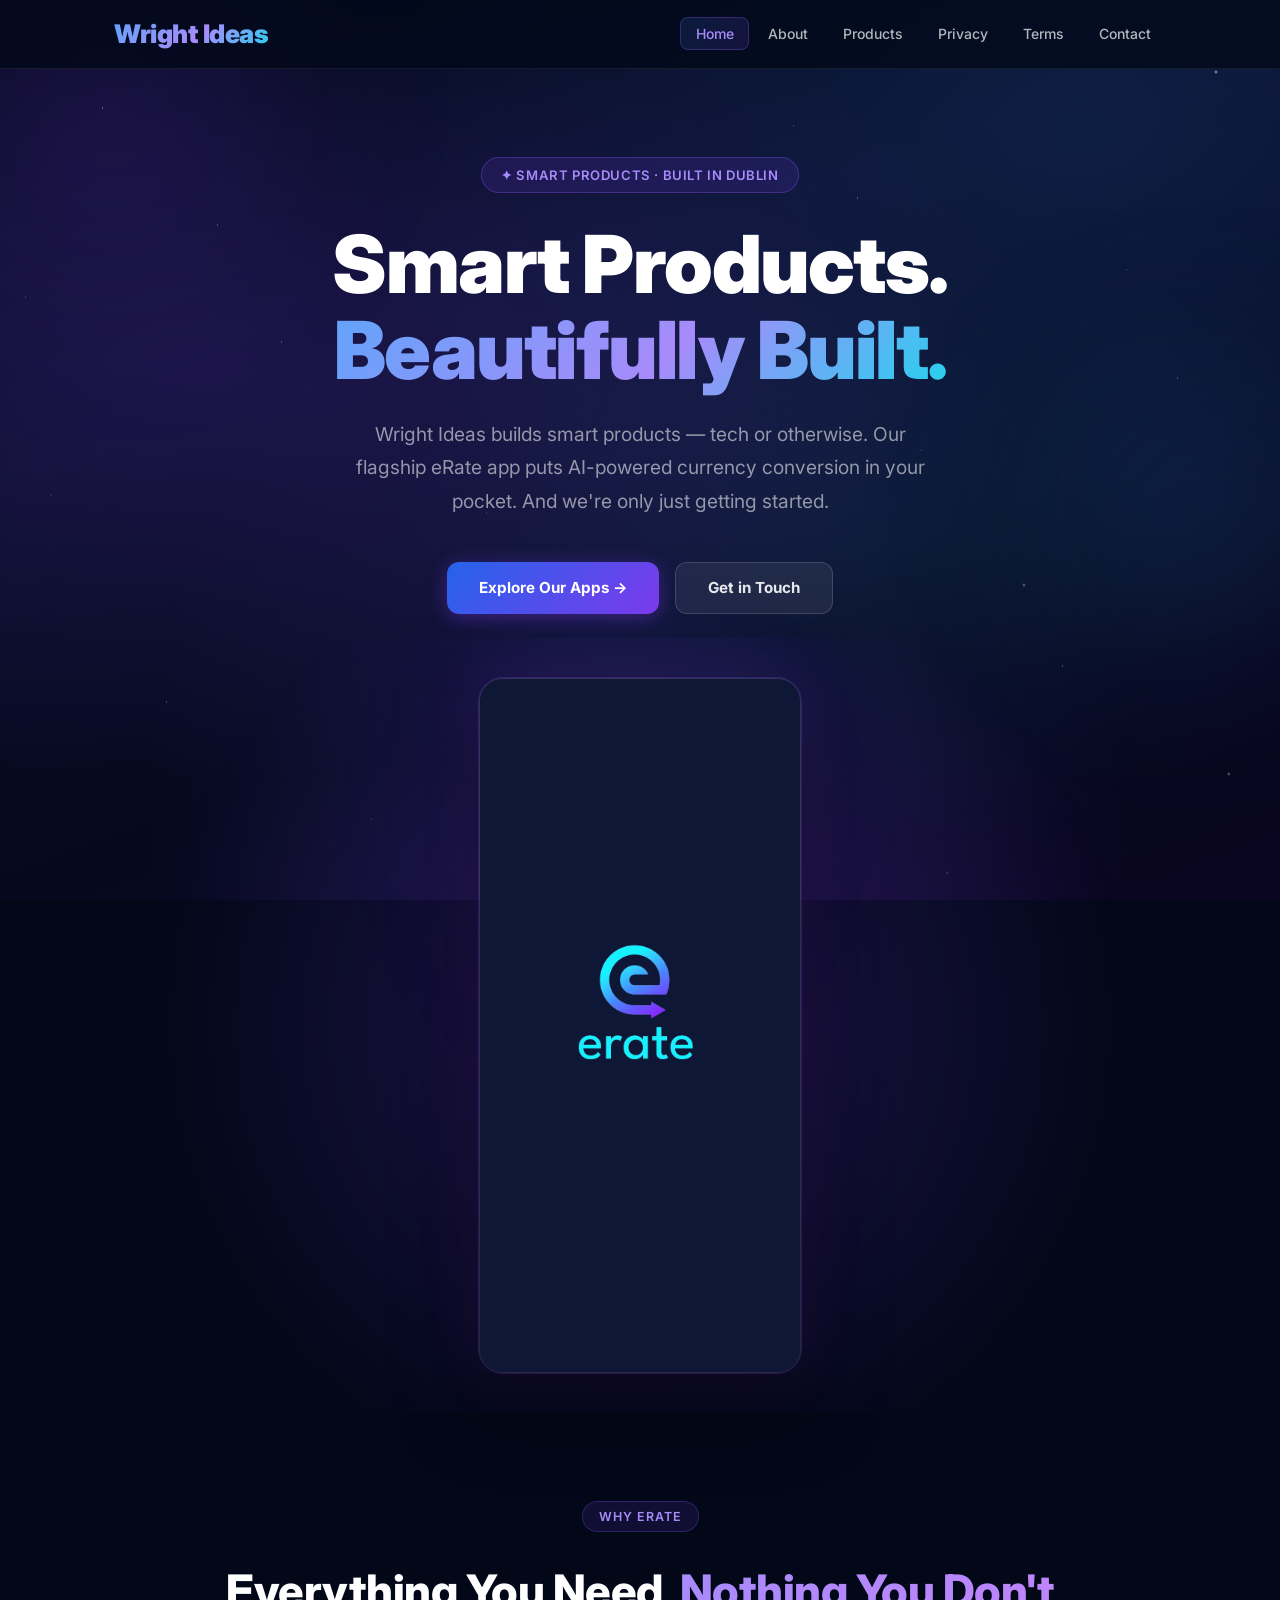
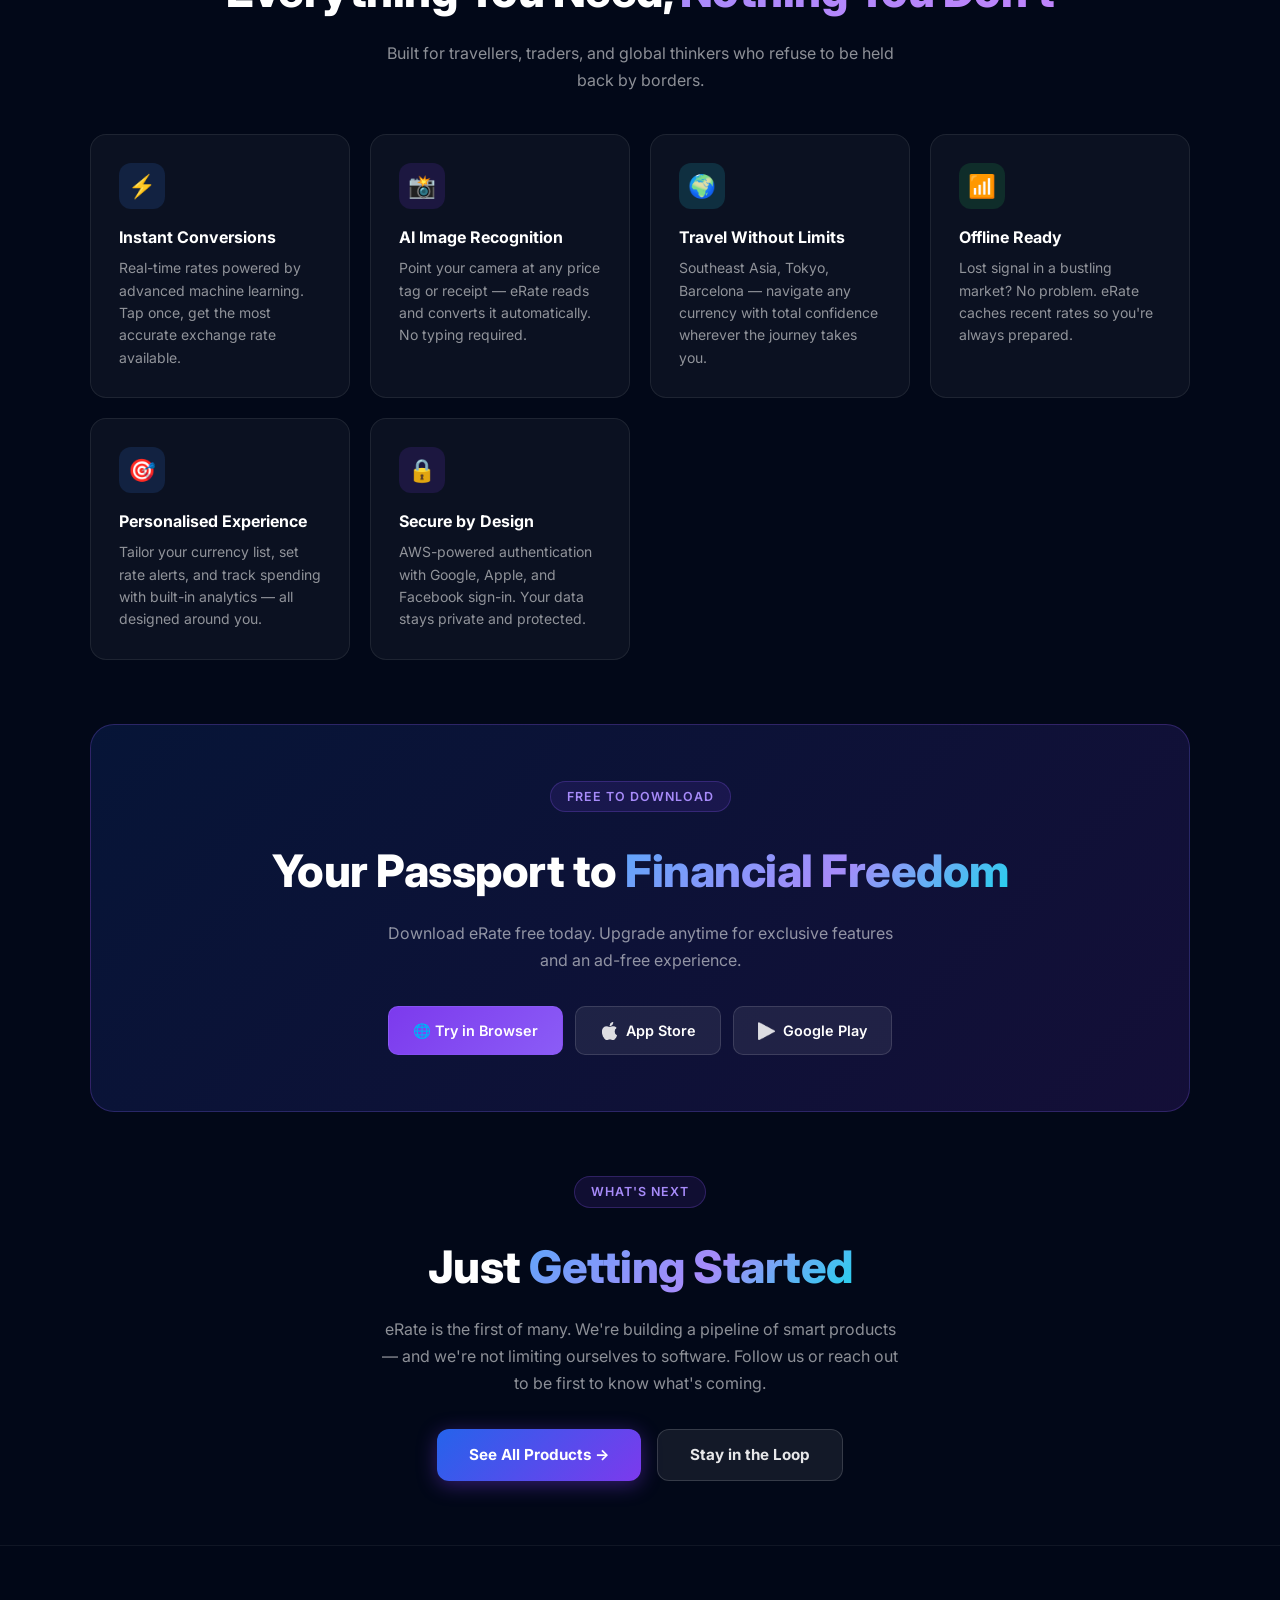
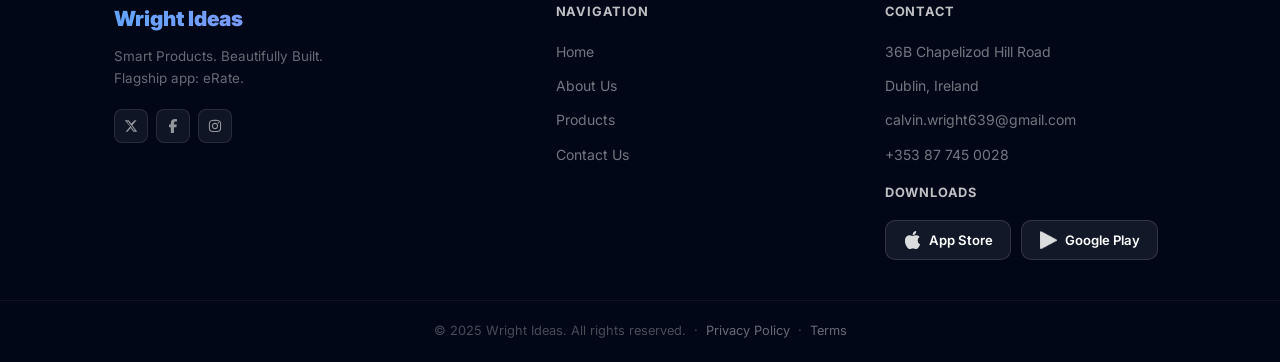
==== commit 39d52555: "Wire eRate app + web links on the marketing site The eRate product buttons were dead placeholders (h" ====
--- a/index.html
+++ b/index.html
@@ -127,11 +127,14 @@
             <h2 class="section-title" style="margin:0.5rem auto 0.75rem;">Your Passport to <span class="grad-text">Financial Freedom</span></h2>
             <p class="section-desc" style="margin:0 auto 2rem;">Download eRate free today. Upgrade anytime for exclusive features and an ad-free experience.</p>
             <div style="display:flex;gap:0.75rem;justify-content:center;flex-wrap:wrap;">
-              <a href="#" class="store-btn" style="font-size:0.9rem;padding:0.75rem 1.5rem;">
+              <a href="https://erate.wrightideas.biz/" target="_blank" rel="noopener" class="store-btn store-btn-web" style="font-size:0.9rem;padding:0.75rem 1.5rem;">
+                🌐 Try in Browser
+              </a>
+              <a href="https://apps.apple.com/app/e-rate/id6753613879" target="_blank" rel="noopener" class="store-btn" style="font-size:0.9rem;padding:0.75rem 1.5rem;">
                 <img src="images/apple_white.png" alt="App Store"/>
                 App Store
               </a>
-              <a href="#" class="store-btn" style="font-size:0.9rem;padding:0.75rem 1.5rem;">
+              <a href="https://play.google.com/store/apps/details?id=com.wrightideas.erate" target="_blank" rel="noopener" class="store-btn" style="font-size:0.9rem;padding:0.75rem 1.5rem;">
                 <img src="images/google_play_logo.png" alt="Google Play"/>
                 Google Play
               </a>
@@ -195,8 +198,8 @@
           <div style="margin-top:1rem;">
             <p class="footer-heading">Downloads</p>
             <div class="store-btns">
-              <a href="#" class="store-btn"><img src="images/apple_white.png" alt="App Store"/> App Store</a>
-              <a href="#" class="store-btn"><img src="images/google_play_logo.png" alt="Google Play"/> Google Play</a>
+              <a href="https://apps.apple.com/app/e-rate/id6753613879" target="_blank" rel="noopener" class="store-btn"><img src="images/apple_white.png" alt="App Store"/> App Store</a>
+              <a href="https://play.google.com/store/apps/details?id=com.wrightideas.erate" target="_blank" rel="noopener" class="store-btn"><img src="images/google_play_logo.png" alt="Google Play"/> Google Play</a>
             </div>
           </div>
         </div>
--- a/custom.css
+++ b/custom.css
@@ -459,6 +459,16 @@
   transform: translateY(-1px);
 }
 .store-btn img { width: 18px; height: 18px; object-fit: contain; filter: brightness(0) invert(1); opacity: 0.85; }
+/* Accent variant — the "try eRate in your browser" one-click CTA */
+.store-btn-web {
+  background: linear-gradient(135deg, #7c3aed, #8b5cf6);
+  border-color: rgba(139,92,246,.55);
+}
+.store-btn-web:hover {
+  background: linear-gradient(135deg, #8b5cf6, #a78bfa);
+  border-color: rgba(167,139,250,.7);
+  transform: translateY(-1px);
+}
 
 /* ---- Contact ---- */
 .contact-grid {
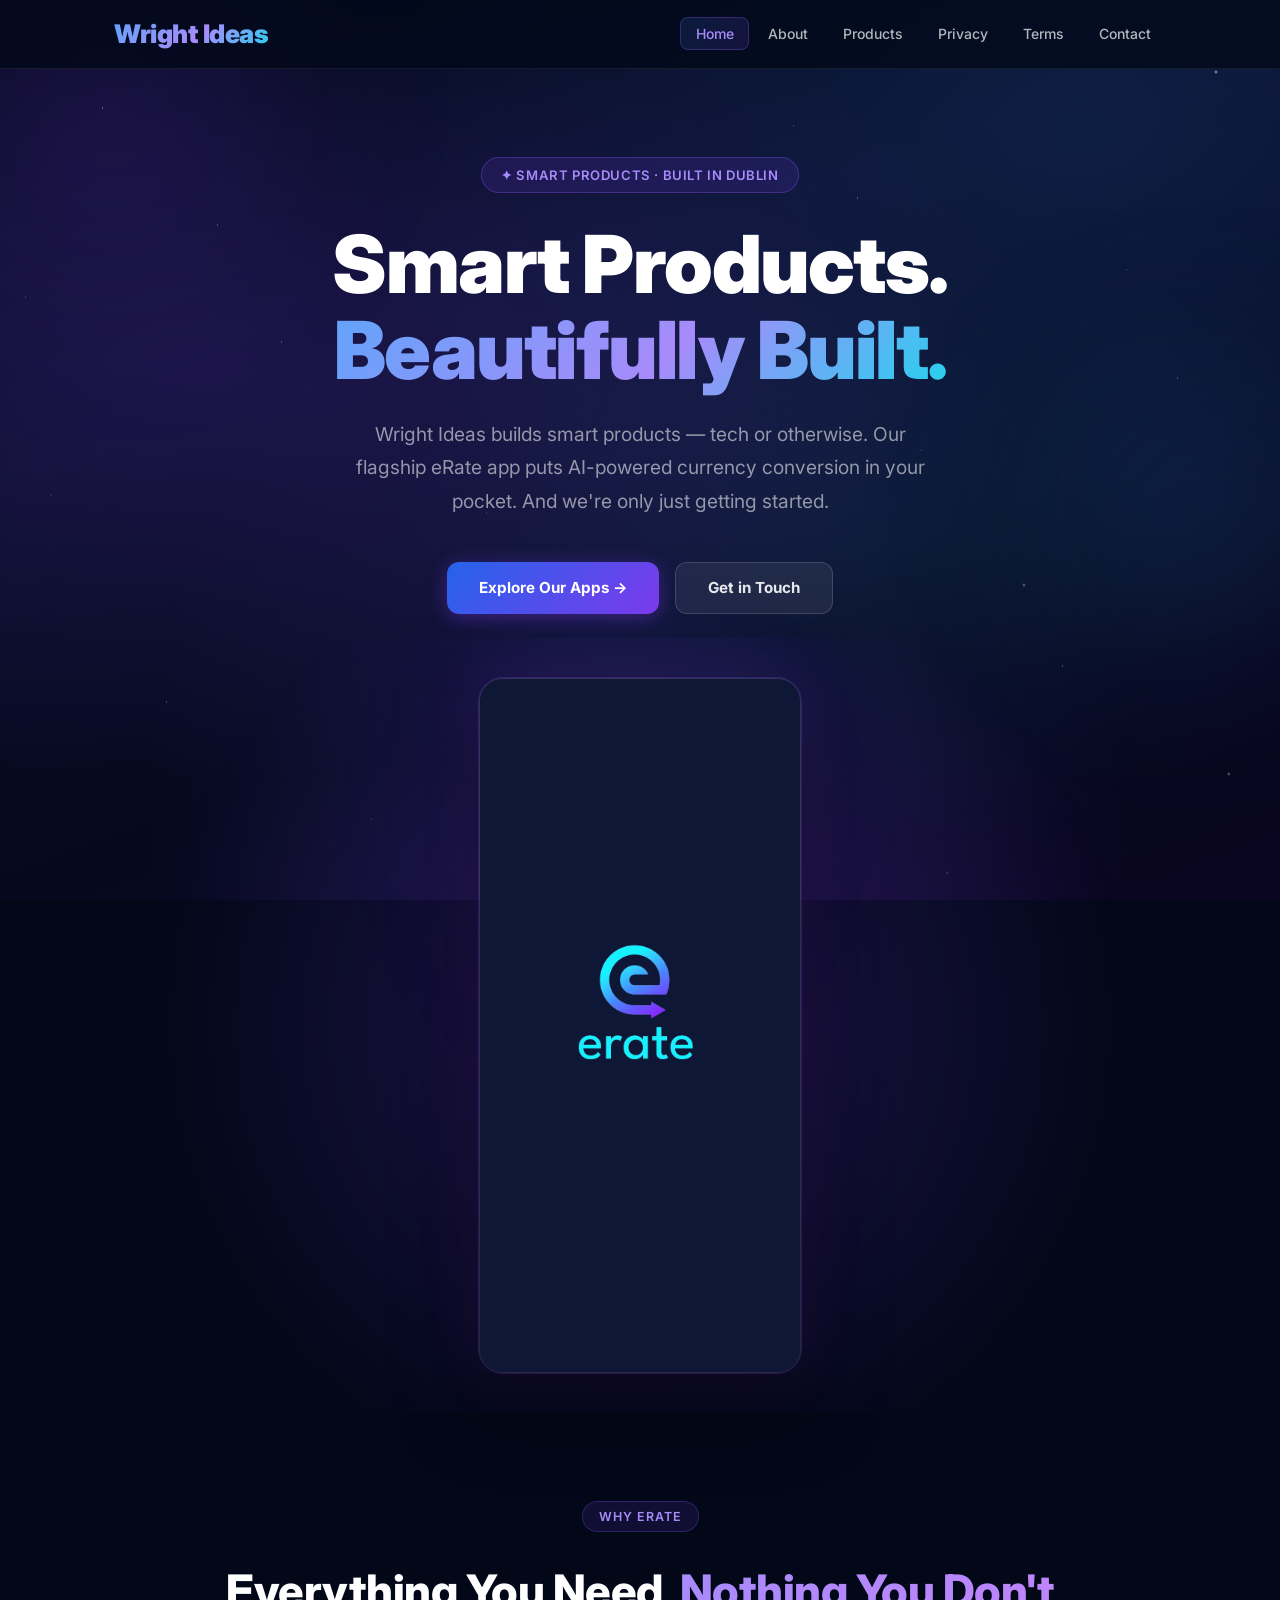
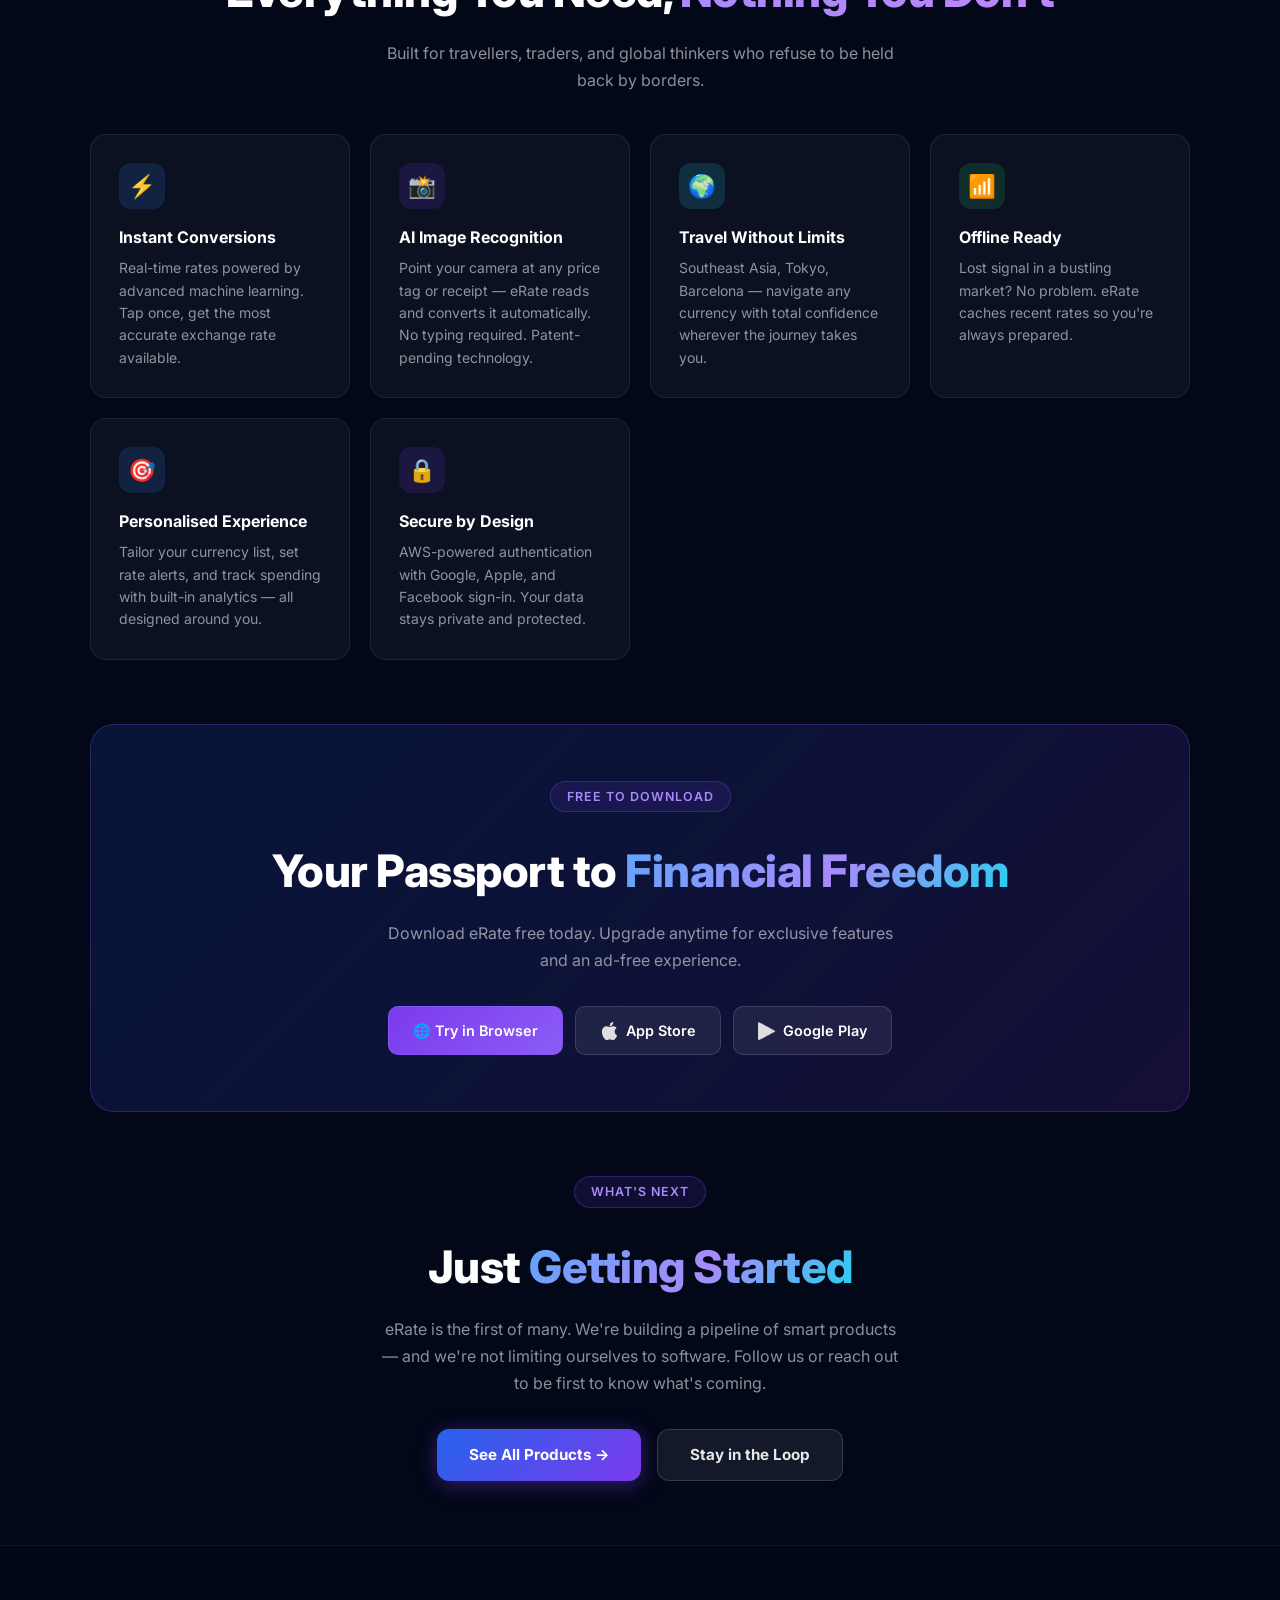
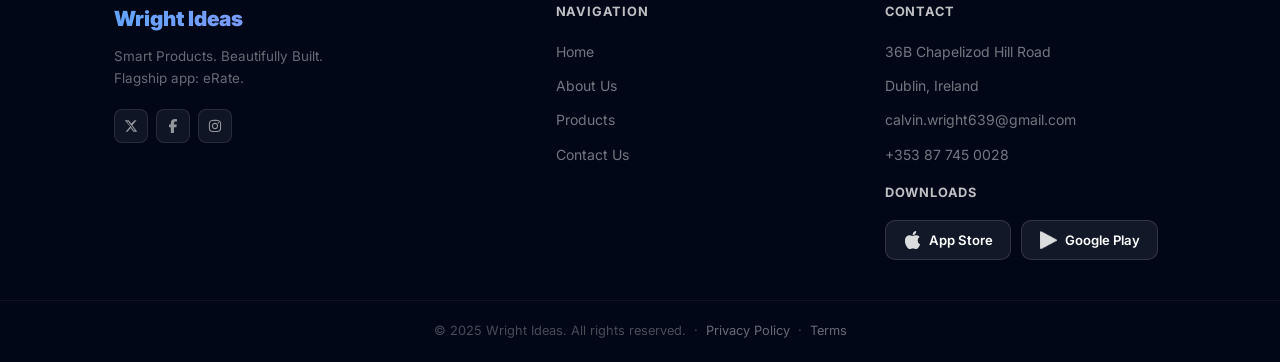
==== commit f8596aa3: "Point footer Instagram links to @erate.app + add patent-pending copy - Wire dead href="#" Instagram " ====
--- a/index.html
+++ b/index.html
@@ -87,7 +87,7 @@
             <div class="feature-card fade-up">
               <div class="feature-icon fi-purple">📸</div>
               <div class="feature-title">AI Image Recognition</div>
-              <div class="feature-desc">Point your camera at any price tag or receipt — eRate reads and converts it automatically. No typing required.</div>
+              <div class="feature-desc">Point your camera at any price tag or receipt — eRate reads and converts it automatically. No typing required. Patent-pending technology.</div>
             </div>
             <div class="feature-card fade-up">
               <div class="feature-icon fi-cyan">🌍</div>
@@ -173,7 +173,7 @@
             <a href="#" class="social-btn" aria-label="Facebook">
               <svg width="14" height="14" viewBox="0 0 320 512" fill="currentColor"><path d="M80 299.3V512H196V299.3h86.5l18-97.8H196V166.9c0-51.7 20.3-71.5 72.7-71.5c16.3 0 29.4.4 37 1.2V7.9C291.4 4 256.4 0 236.2 0C129.3 0 80 50.5 80 159.4v42.1H14v97.8H80z"/></svg>
             </a>
-            <a href="#" class="social-btn" aria-label="Instagram">
+            <a href="https://www.instagram.com/erate.app/" target="_blank" rel="noopener" class="social-btn" aria-label="Instagram">
               <svg width="14" height="14" viewBox="0 0 448 512" fill="currentColor"><path d="M224.1 141c-63.6 0-114.9 51.3-114.9 114.9s51.3 114.9 114.9 114.9S339 319.5 339 255.9 287.7 141 224.1 141zm0 189.6c-41.1 0-74.7-33.5-74.7-74.7s33.5-74.7 74.7-74.7 74.7 33.5 74.7 74.7-33.6 74.7-74.7 74.7zm146.4-194.3c0 14.9-12 26.8-26.8 26.8-14.9 0-26.8-12-26.8-26.8s12-26.8 26.8-26.8 26.8 12 26.8 26.8zm76.1 27.2c-1.7-35.9-9.9-67.7-36.2-93.9-26.2-26.2-58-34.4-93.9-36.2-37-2.1-147.9-2.1-184.9 0-35.8 1.7-67.6 9.9-93.9 36.1s-34.4 58-36.2 93.9c-2.1 37-2.1 147.9 0 184.9 1.7 35.9 9.9 67.7 36.2 93.9s58 34.4 93.9 36.2c37 2.1 147.9 2.1 184.9 0 35.9-1.7 67.7-9.9 93.9-36.2 26.2-26.2 34.4-58 36.2-93.9 2.1-37 2.1-147.8 0-184.8zM398.8 388c-7.8 19.6-22.9 34.7-42.6 42.6-29.5 11.7-99.5 9-132.1 9s-102.7 2.6-132.1-9c-19.6-7.8-34.7-22.9-42.6-42.6-11.7-29.5-9-99.5-9-132.1s-2.6-102.7 9-132.1c7.8-19.6 22.9-34.7 42.6-42.6 29.5-11.7 99.5-9 132.1-9s102.7-2.6 132.1 9c19.6 7.8 34.7 22.9 42.6 42.6 11.7 29.5 9 99.5 9 132.1s2.7 102.7-9 132.1z"/></svg>
             </a>
           </div>
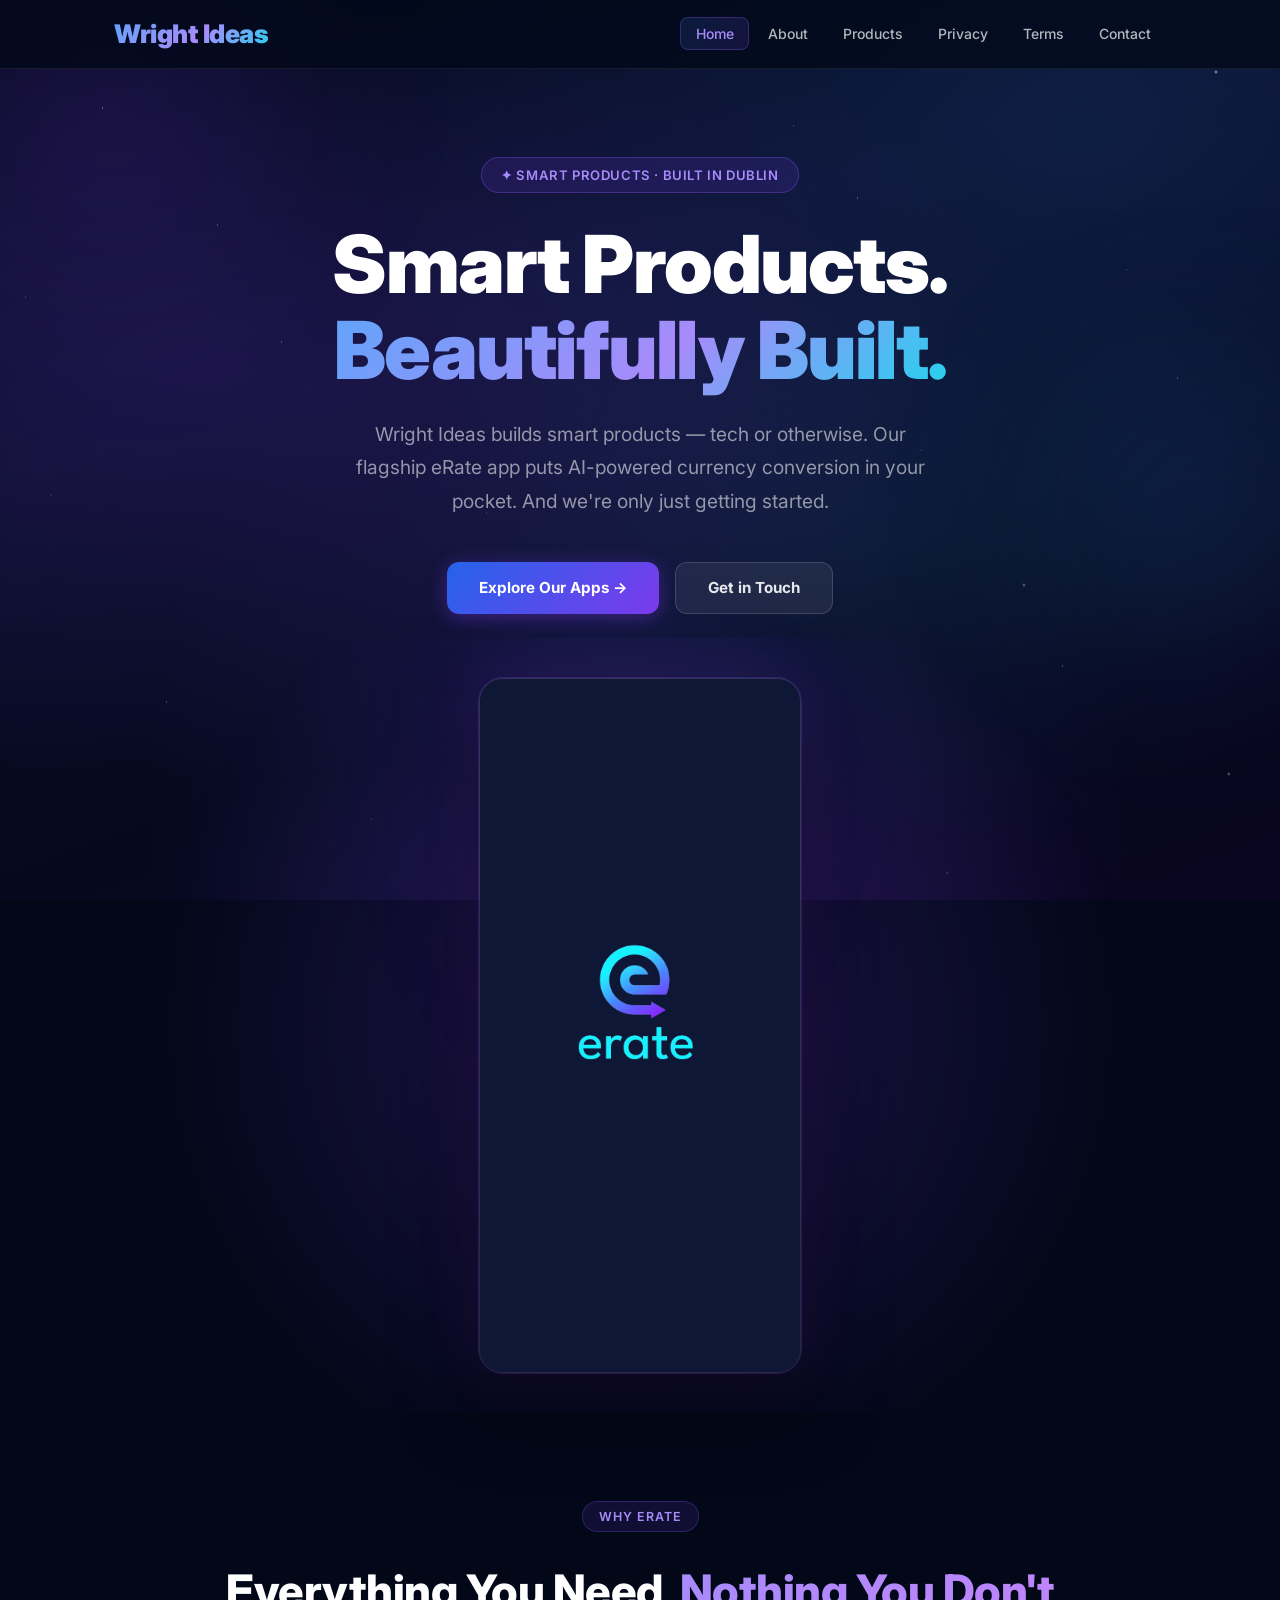
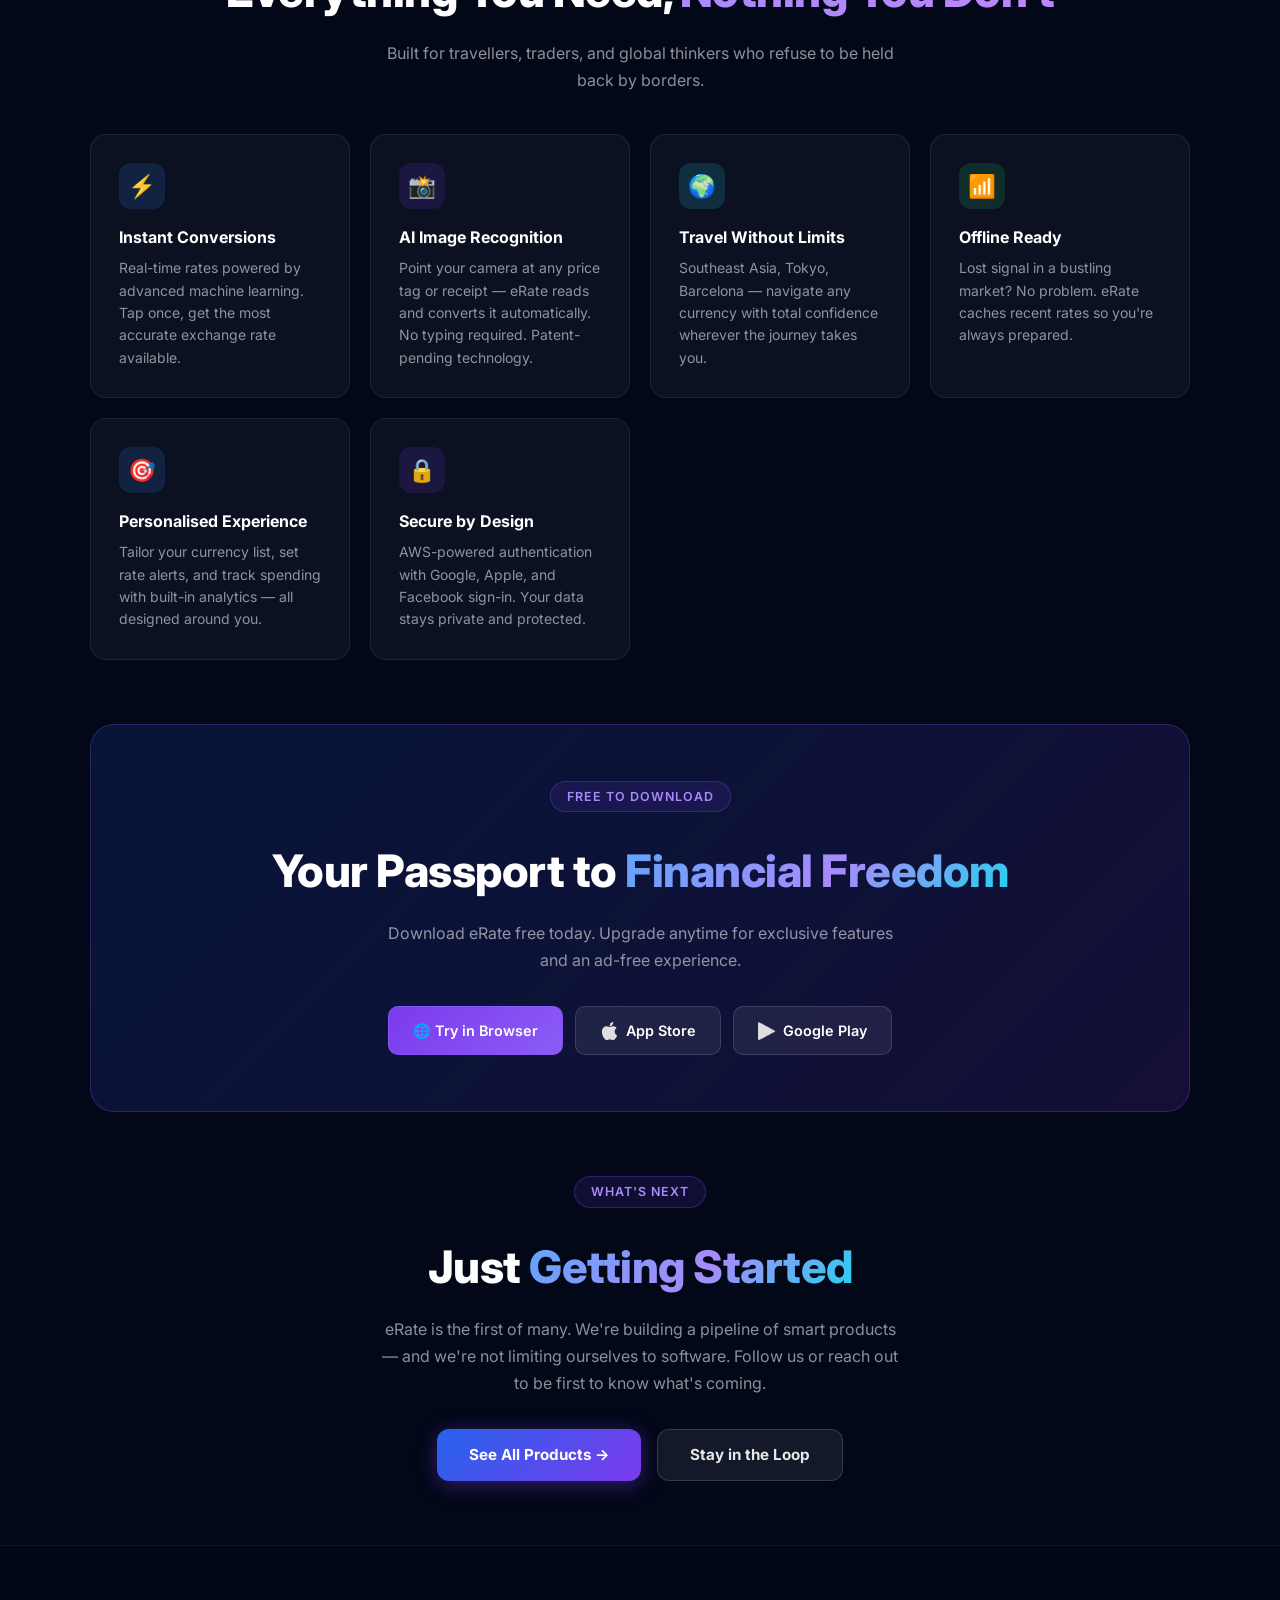
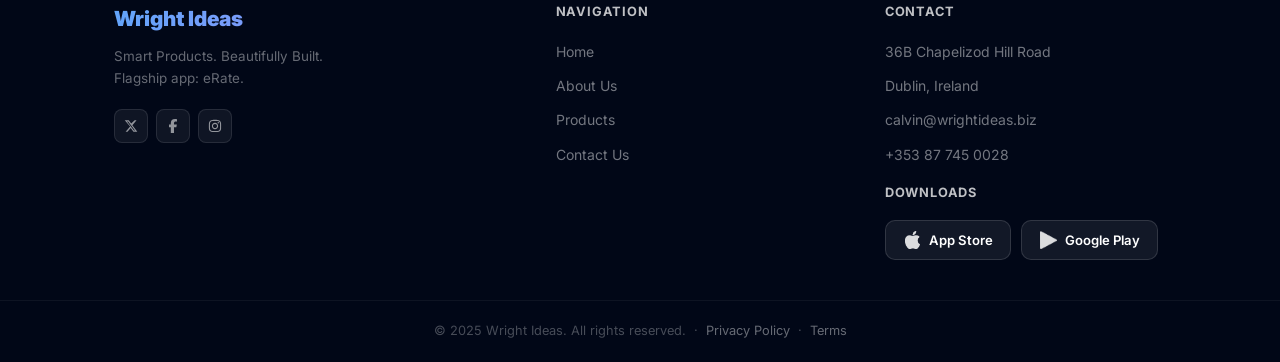
==== commit 14113c18: "Add face-aware photo prep and a review gate before Runway spend Image prep now runs one RetinaFace p" ====
--- a/index.html
+++ b/index.html
@@ -192,7 +192,7 @@
           <ul class="footer-links">
             <li><span>36B Chapelizod Hill Road</span></li>
             <li><span>Dublin, Ireland</span></li>
-            <li><a href="mailto:calvin.wright639@gmail.com">calvin.wright639@gmail.com</a></li>
+            <li><a href="mailto:calvin@wrightideas.biz">calvin@wrightideas.biz</a></li>
             <li><a href="tel:+353877450028">+353 87 745 0028</a></li>
           </ul>
           <div style="margin-top:1rem;">
